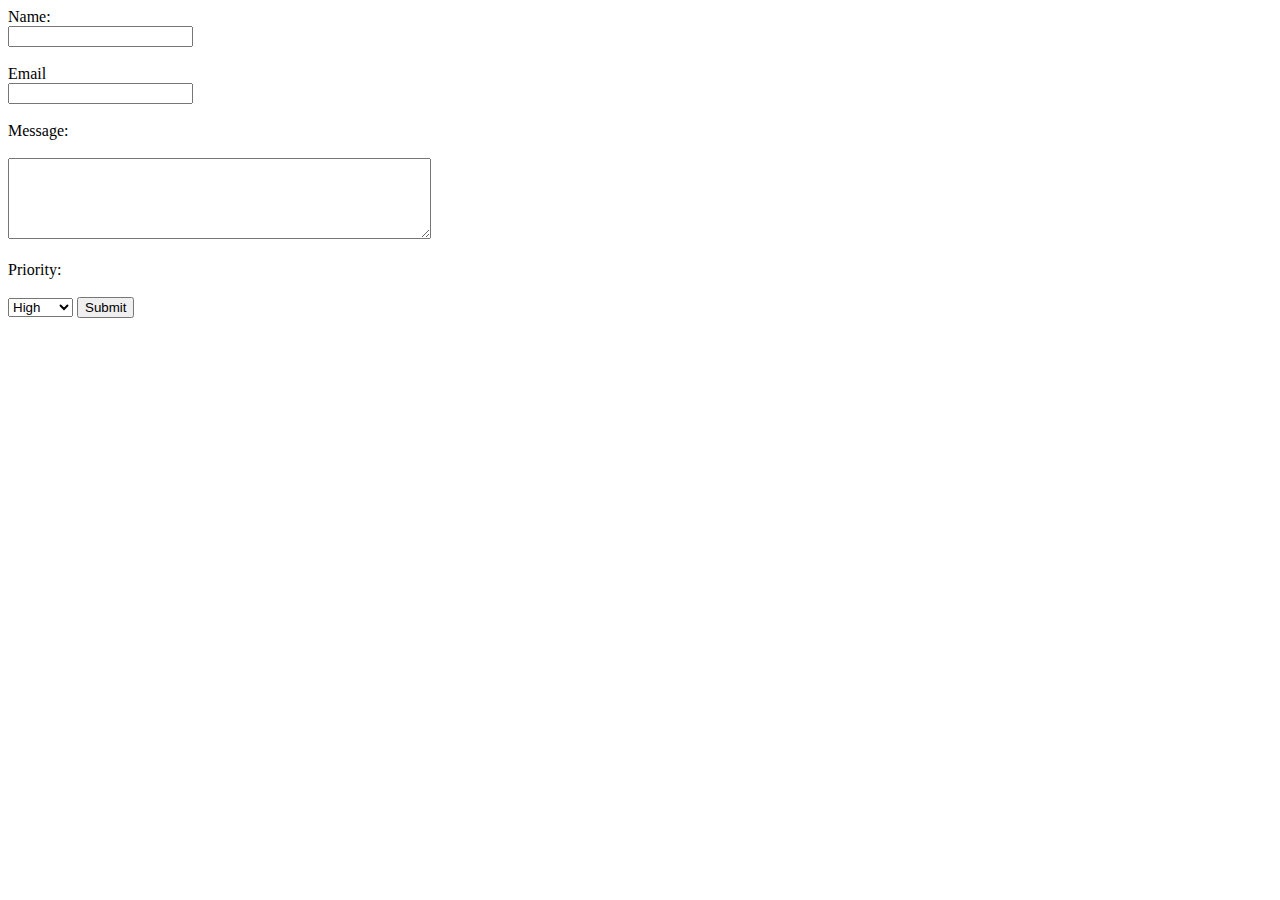
==== getinfo.html @ ff616020 "Third push" ====
<!DOCTYPE html>
<html lang="en">
  <head>
    <meta charset="UTF-8" />
    <meta http-equiv="X-UA-Compatible" content="IE=edge" />
    <meta name="viewport" content="width=device-width, initial-scale=1.0" />
    <title>Getting Information From Users</title>
  </head>
  <body>
    <form action="/action_page.php" method="post">
      <label for="fname">Name:</label><br />
      <input
        type="text"
        id="fname"
        name="fname"
        value=""
        required
      /><br /><br />
      <label for="email">Email</label> <br />
      <input
        type="text"
        id="email"
        name="emial"
        value=""
        required
      /><br /><br />
      <label for="Message">Message:</label><br /><br />
      <textarea name="Message" id="Message" cols="50" rows="5"></textarea
      ><br /><br />
      <label for="Priority">Priority:</label><br /><br />
      <select name="Priority" id="Priority">
        <option value="High">High</option>
        <option value="Normal">Normal</option>
        <option value="Low">Low</option>
      </select>
      <input type="submit" value="Submit" />
    </form>
  </body>
</html>
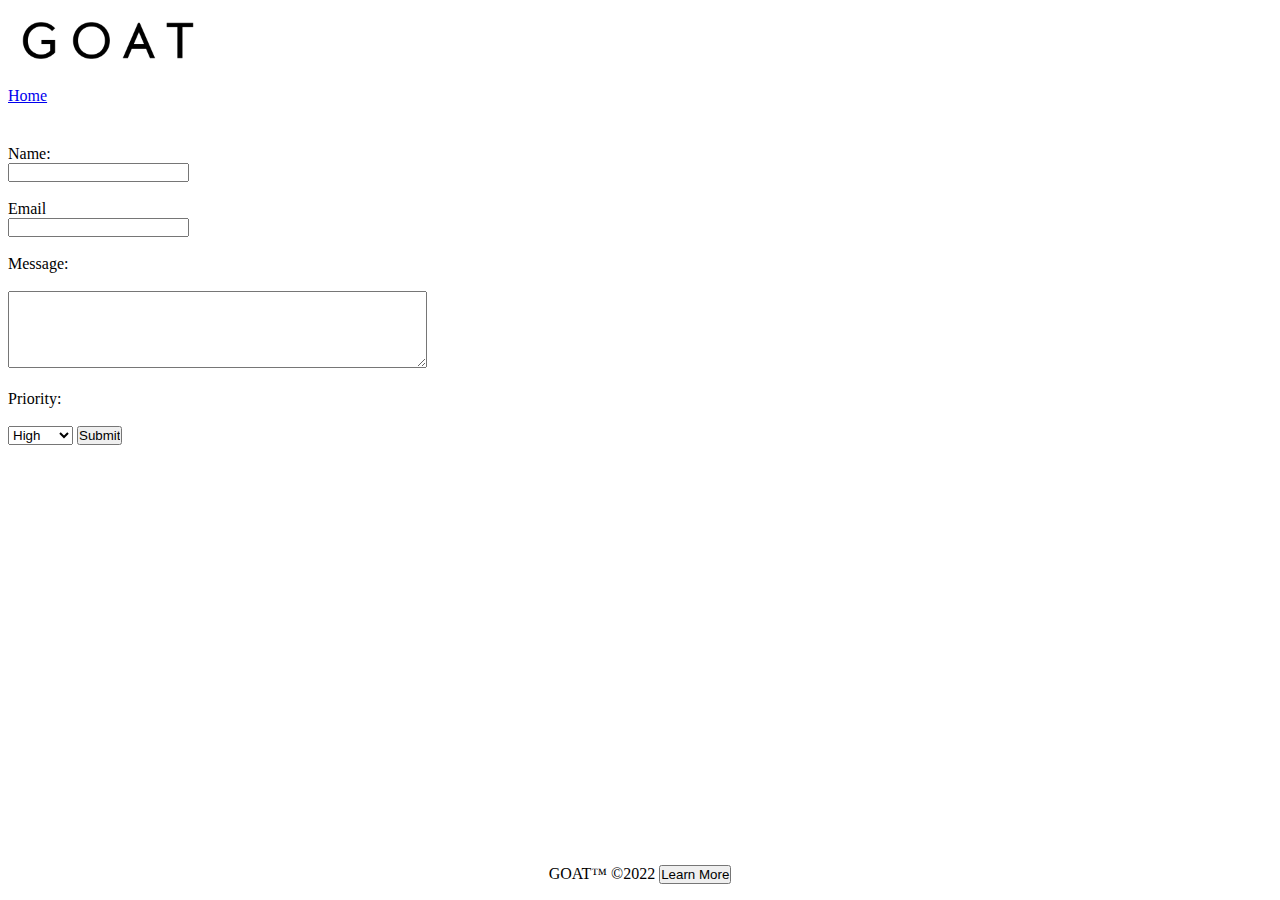
==== commit f0a3fca0: "fourth commit - Week 2 HTML Forms" ====
--- a/getinfo.html
+++ b/getinfo.html
@@ -4,36 +4,51 @@
     <meta charset="UTF-8" />
     <meta http-equiv="X-UA-Compatible" content="IE=edge" />
     <meta name="viewport" content="width=device-width, initial-scale=1.0" />
-    <title>Getting Information From Users</title>
+    <link rel="stylesheet" href="/style.css" />
+    <title>Getting Information From Customers</title>
   </head>
   <body>
-    <form action="/action_page.php" method="post">
-      <label for="fname">Name:</label><br />
-      <input
-        type="text"
-        id="fname"
-        name="fname"
-        value=""
-        required
-      /><br /><br />
-      <label for="email">Email</label> <br />
-      <input
-        type="text"
-        id="email"
-        name="emial"
-        value=""
-        required
-      /><br /><br />
-      <label for="Message">Message:</label><br /><br />
-      <textarea name="Message" id="Message" cols="50" rows="5"></textarea
-      ><br /><br />
-      <label for="Priority">Priority:</label><br /><br />
-      <select name="Priority" id="Priority">
-        <option value="High">High</option>
-        <option value="Normal">Normal</option>
-        <option value="Low">Low</option>
-      </select>
-      <input type="submit" value="Submit" />
-    </form>
+    <div class="top-navigation">
+      <div class="top-navigation-left">
+        <img src="/GOAT-Logo.png" alt="" />
+        <div class="top-navigation-links">
+          <a href="/index.html">Home</a>
+        </div>
+      </div>
+    </div>
+    <div class="landingpage-body">
+      <form action="/action_page.php" method="post">
+        <label for="fname">Name:</label><br />
+        <input
+          type="text"
+          id="fname"
+          name="fname"
+          value=""
+          required
+        /><br /><br />
+        <label for="email">Email</label> <br />
+        <input
+          type="text"
+          id="email"
+          name="emial"
+          value=""
+          required
+        /><br /><br />
+        <label for="Message">Message:</label><br /><br />
+        <textarea name="Message" id="Message" cols="50" rows="5"></textarea
+        ><br /><br />
+        <label for="Priority">Priority:</label><br /><br />
+        <select name="Priority" id="Priority">
+          <option value="High">High</option>
+          <option value="Normal">Normal</option>
+          <option value="Low">Low</option>
+        </select>
+        <input type="submit" value="Submit" />
+      </form>
+    </div>
   </body>
+
+  <div class="footer">
+    <p>GOAT™ ©2022 <button>Learn More</button></p>
+  </div>
 </html>
--- a/style.css
+++ b/style.css
@@ -0,0 +1,80 @@
+*{
+    padding: 0;
+    margin: 2,000;
+    box-sizing: border-box;
+    scroll-behavior: smooth;
+}
+
+.column img {
+    width: 250px;
+    float: center;
+}
+
+.top-navigation-left img {
+    width: 200px;
+}
+
+.top-navigation {
+    display: flex;
+    align-items: center;
+    justify-content: space-between;
+    background-color:white;
+    overflow: hidden;
+}
+
+.top-navigation-links {
+    display: flex;
+    align-items: center;
+    gap: 1rem;
+    color: antiquewhite;
+    padding-bottom: 40px;
+    padding-top: 10px;
+}
+
+.column {
+    display: flex;
+    justify-content: space-around;
+    align-items: center;
+    margin-top: 20px;
+    float: center;
+}
+
+.landingpage-body {
+    display: flex;
+    flex-direction: column;
+}
+
+.landingpage-body-cm h1 {
+font-size: 70px;
+font-weight: bold;
+text-align: center;
+}
+
+.landingpage-body p {
+    font-size: 20px;
+    text-align: center;
+}
+
+.landingpage-body-cm p {
+    font-size: 35px;
+    text-align: center;
+}
+
+.footer {
+    position: fixed;
+    left: 0;
+    bottom: 0;
+    width: 100%;
+    background-color: white !important;
+    color: black !important;
+    text-align: center;
+}
+
+.figcaption {
+    float: center;
+    text-align: justify;
+}
+
+.figure p {
+    text-align: center;
+}
